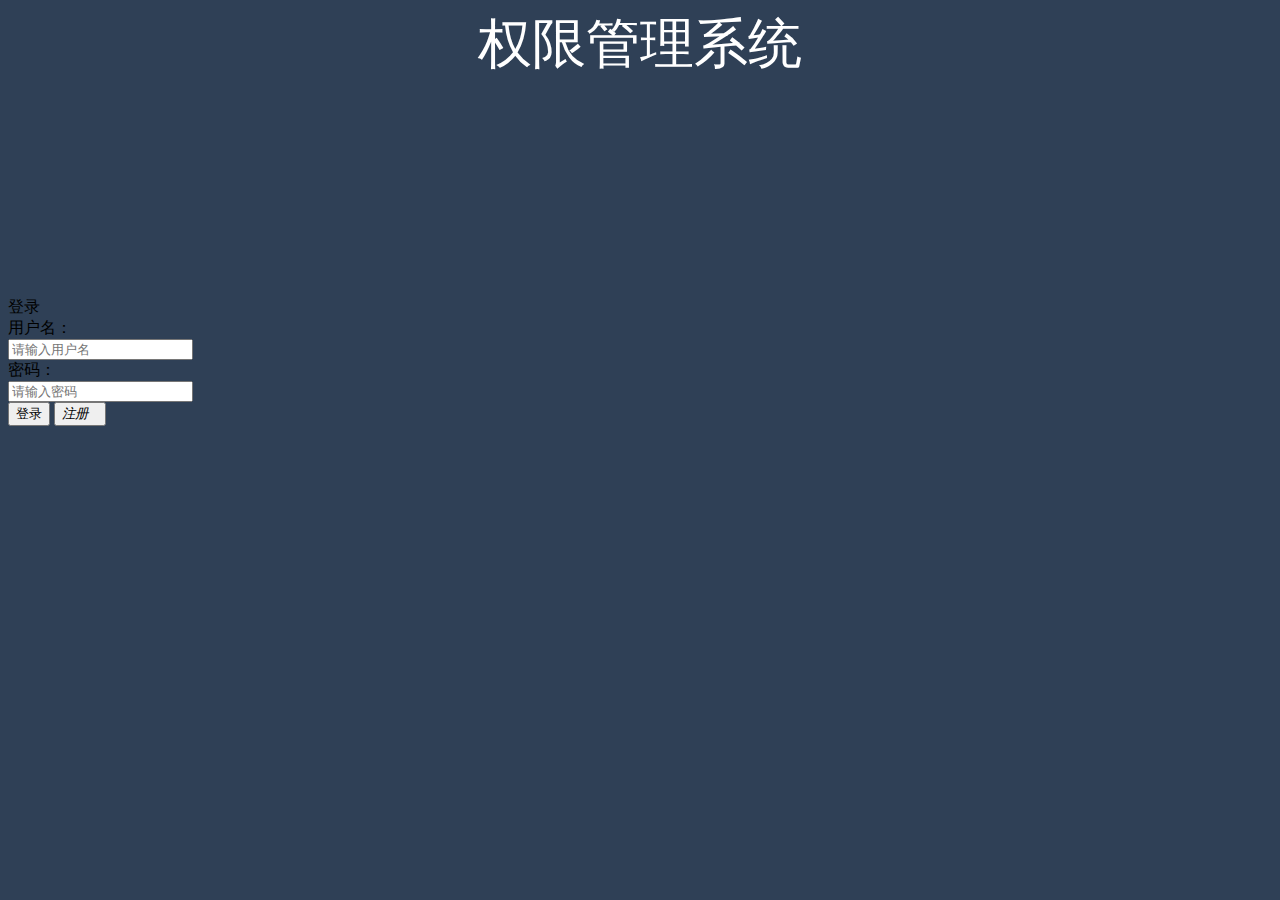
==== src/main/resources/templates/login.html @ 15a92b77 "修改xss，编写页面" ====
<!DOCTYPE html>
<html lang="en" xmlns:th="http://www.thymeleaf.org">
<head th:include="common/scriptInc">
    <meta charset="UTF-8"/>
    <title>登录</title>
</head>
<body>
<div class="layui-fluid">
    <div class="layui-row">
        <div  class="layui-col-xs12 layui-col-sm12 layui-col-md12">
            <span class="title-content">权限管理系统</span>
        </div>

    </div>
<!--    登录-->
    <div class="layui-row login-block">
        <div class="layui-col-xs6 layui-col-sm6 layui-col-md4 layui-col-md-offset4 login-content">
            <div class="layui-card login-card">
                <div class="layui-card-header">登录</div>
                <div class="layui-card-body">
                    <form class="layui-form" action="">
                        <div class="layui-form-item">
                            <label class="layui-form-label">用户名：</label>
                            <div class="layui-input-block">
                                <input type="text" name="userName" required lay-verify="required" placeholder="请输入用户名"
                                       autocomplete="off" class="layui-input">
                            </div>
                        </div>
                        <div class="layui-form-item">
                            <label class="layui-form-label">密码：</label>
                            <div class="layui-input-block">
                                <input type="password" name="passWord" required lay-verify="required"
                                       placeholder="请输入密码" autocomplete="off" class="layui-input">
                            </div>
                        </div>

                            <div class="layui-form-item">
                                <div class="layui-input-block">
                                    <button class="layui-btn" lay-submit lay-filter="toLogin">登录</button>
                                    <button class="layui-btn" lay-submit lay-filter="toRegister" type="button"><i class="layui-icon">注册&#xe602;</i></button>
                                </div>
                            </div>

                    </form>

                </div>
            </div>
        </div>
    </div>

<!--    注册-->
    <div class="layui-row register-block">
        <div class="layui-col-xs6 layui-col-sm6 layui-col-md4 layui-col-md-offset4 register-content">
            <div class="layui-card login-card">
                <div class="layui-card-header">注册</div>
                <div class="layui-card-body">
                    <form class="layui-form" action="">
                        <div class="layui-form-item">
                            <label class="layui-form-label">用户名：</label>
                            <div class="layui-input-block">
                                <input type="text" name="userName" required lay-verify="required" placeholder="请输入用户名"
                                       autocomplete="off" class="layui-input">
                            </div>
                        </div>
                        <div class="layui-form-item">
                            <label class="layui-form-label">密码：</label>
                            <div class="layui-input-block">
                                <input type="password" name="passWord" required lay-verify="required"
                                       placeholder="请输入密码" autocomplete="off" class="layui-input">
                            </div>
                        </div>
                        <div class="layui-form-item">
                            <label class="layui-form-label">确认密码：</label>
                            <div class="layui-input-block">
                                <input type="password" name="password" required lay-verify="required"
                                       placeholder="请输入密码" autocomplete="off" class="layui-input">
                            </div>
                        </div>
                        <div class="layui-form-item">
                            <label class="layui-form-label">性别</label>
                            <div class="layui-input-block">
                                <select name="city" lay-verify="required">
                                    <option value=""></option>
                                    <option value="0">男</option>
                                    <option value="1">女</option>
                                </select>
                            </div>
                        </div>
                        <div class="layui-form-item">
                            <label class="layui-form-label">出生日期</label>
                            <div class="layui-input-block">
                                <input type="text" name="birthday" class="layui-input" id="birthday">
                            </div>
                        </div>
                        <div class="layui-form-item">
                            <div class="layui-input-block">
                                <button class="layui-btn" lay-submit lay-filter="toLogin"><i class="layui-icon">&#xe603;去登录</i>去登录</button>
                                <button class="layui-btn" lay-submit lay-filter="toRegister" type="button">注册</button>
                            </div>
                        </div>

                    </form>

                </div>
            </div>
        </div>
    </div>

</div>

<script>
    layui.use(['form','laydate'], function(){
        var form = layui.form;
        var laydate = layui.laydate;
        var $ = layui.$;

        //执行一个laydate实例
        laydate.render({
            elem: '#birthday' //指定元素
            ,type: 'date'
        });
        //监听提交
        form.on('submit(toLogin)', function(data){
            layer.msg(JSON.stringify(data.field));
            return false;
        });
    });


</script>
</body>
<style>
    body{
        background-color: #2F4056;
    }
    .login-content{
        margin-top: 24vh;
    }
    .title-content{
        display: block;
        font-size: 6vh;
        color: white;
        text-align: center;
        width: 100%;
    }

    .register-block{
        margin-top: 24vh;
        display: none;
    }
</style>
</html>
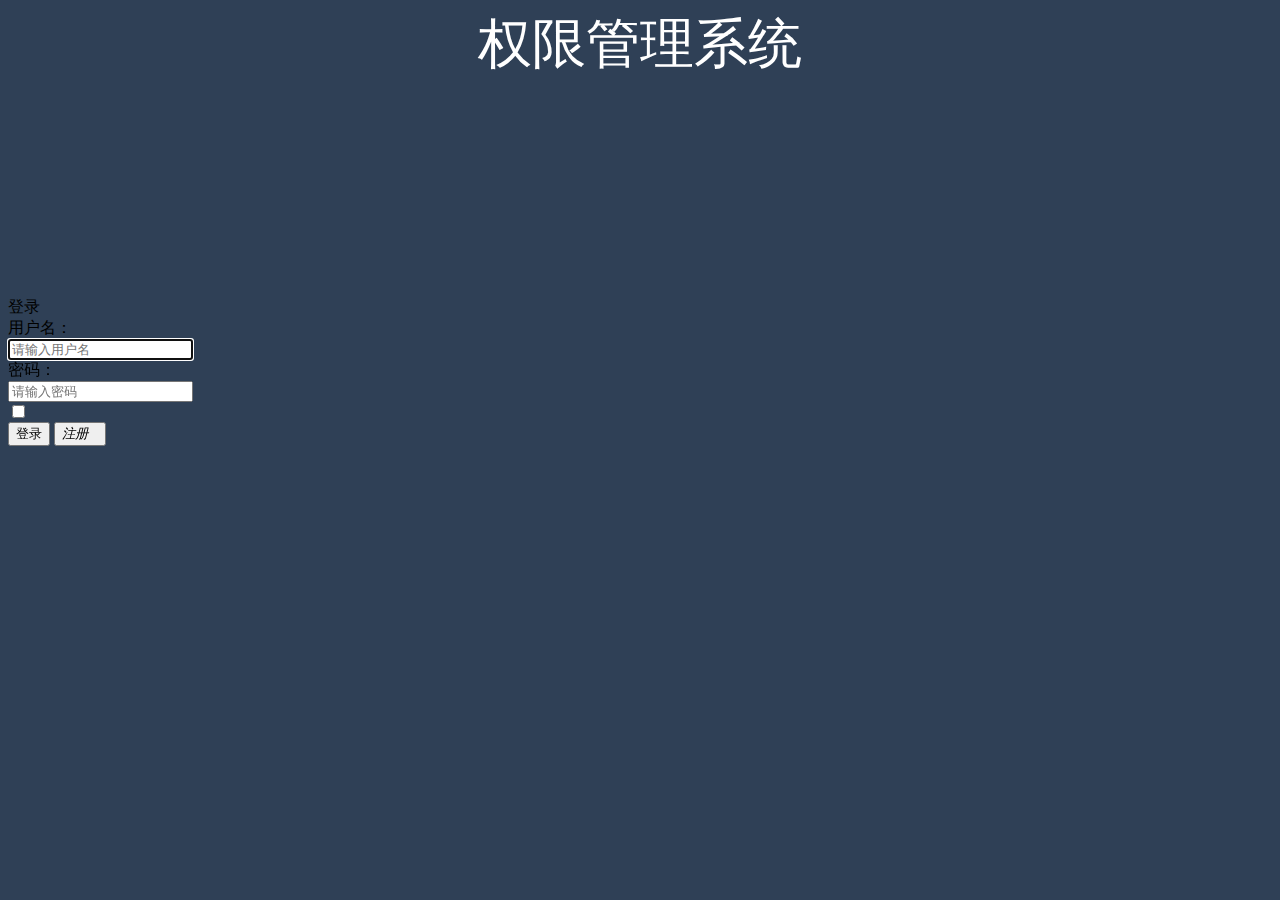
==== commit 5f928d9b: "完成验证登录，还有待完善，修改日志" ====
--- a/src/main/resources/templates/login.html
+++ b/src/main/resources/templates/login.html
@@ -7,23 +7,26 @@
 <body>
 <div class="layui-fluid">
     <div class="layui-row">
-        <div  class="layui-col-xs12 layui-col-sm12 layui-col-md12">
+        <div class="layui-col-xs12 layui-col-sm12 layui-col-md12">
             <span class="title-content">权限管理系统</span>
         </div>
 
     </div>
-<!--    登录-->
+    <!--    登录-->
     <div class="layui-row login-block">
         <div class="layui-col-xs6 layui-col-sm6 layui-col-md4 layui-col-md-offset4 login-content">
             <div class="layui-card login-card">
                 <div class="layui-card-header">登录</div>
                 <div class="layui-card-body">
-                    <form class="layui-form" action="">
+                    <label style="color: red" th:if="${param.error}" th:text="'用户名或密码错误,请重试!'"></label>
+<!--                    action写跳转登录页面路径-->
+
+                    <form class="layui-form" th:action="@{/forward/login}" method="post">
                         <div class="layui-form-item">
                             <label class="layui-form-label">用户名：</label>
                             <div class="layui-input-block">
                                 <input type="text" name="userName" required lay-verify="required" placeholder="请输入用户名"
-                                       autocomplete="off" class="layui-input">
+                                       autocomplete="off" class="layui-input" autofocus="autofocus" >
                             </div>
                         </div>
                         <div class="layui-form-item">
@@ -33,13 +36,18 @@
                                        placeholder="请输入密码" autocomplete="off" class="layui-input">
                             </div>
                         </div>
-
-                            <div class="layui-form-item">
-                                <div class="layui-input-block">
-                                    <button class="layui-btn" lay-submit lay-filter="toLogin">登录</button>
-                                    <button class="layui-btn" lay-submit lay-filter="toRegister" type="button"><i class="layui-icon">注册&#xe602;</i></button>
-                                </div>
-                            </div>
+                        <div class="layui-form-item">
+                            <div class="layui-input-inline">
+                                <input type="checkbox" name="" title="记住密码" lay-skin="primary">
+                            </div>
+                        </div>
+                        <div class="layui-form-item">
+                            <div class="layui-input-block">
+                                <button class="layui-btn" lay-filter="formLogin" type="submit">登录</button>
+                                <button class="layui-btn" type="button" id="to-register"><i class="layui-icon">注册&#xe602;</i>
+                                </button>
+                            </div>
+                        </div>
 
                     </form>
 
@@ -48,31 +56,31 @@
         </div>
     </div>
 
-<!--    注册-->
+    <!--    注册-->
     <div class="layui-row register-block">
         <div class="layui-col-xs6 layui-col-sm6 layui-col-md4 layui-col-md-offset4 register-content">
             <div class="layui-card login-card">
                 <div class="layui-card-header">注册</div>
                 <div class="layui-card-body">
-                    <form class="layui-form" action="">
+                    <form class="layui-form">
                         <div class="layui-form-item">
                             <label class="layui-form-label">用户名：</label>
                             <div class="layui-input-block">
-                                <input type="text" name="userName" required lay-verify="required" placeholder="请输入用户名"
+                                <input type="text" name="userName" required lay-verify="userName" placeholder="请输入用户名"
                                        autocomplete="off" class="layui-input">
                             </div>
                         </div>
                         <div class="layui-form-item">
                             <label class="layui-form-label">密码：</label>
                             <div class="layui-input-block">
-                                <input type="password" name="passWord" required lay-verify="required"
-                                       placeholder="请输入密码" autocomplete="off" class="layui-input">
+                                <input type="password" name="passWord" required lay-verify="passWord"
+                                       placeholder="请输入密码" autocomplete="off" class="layui-input" id="register-pw">
                             </div>
                         </div>
                         <div class="layui-form-item">
                             <label class="layui-form-label">确认密码：</label>
                             <div class="layui-input-block">
-                                <input type="password" name="password" required lay-verify="required"
+                                <input type="password" name="confirmPassWord" required lay-verify="confirmPassWord"
                                        placeholder="请输入密码" autocomplete="off" class="layui-input">
                             </div>
                         </div>
@@ -89,13 +97,16 @@
                         <div class="layui-form-item">
                             <label class="layui-form-label">出生日期</label>
                             <div class="layui-input-block">
-                                <input type="text" name="birthday" class="layui-input" id="birthday">
-                            </div>
-                        </div>
-                        <div class="layui-form-item">
-                            <div class="layui-input-block">
-                                <button class="layui-btn" lay-submit lay-filter="toLogin"><i class="layui-icon">&#xe603;去登录</i>去登录</button>
-                                <button class="layui-btn" lay-submit lay-filter="toRegister" type="button">注册</button>
+                                <input type="text" name="birthday" required lay-verify="required" class="layui-input"
+                                       id="birthday">
+                            </div>
+                        </div>
+
+                        <div class="layui-form-item">
+                            <div class="layui-input-block">
+                                <button class="layui-btn" id="to-login" type="button"><i
+                                        class="layui-icon">&#xe603;去登录</i></button>
+                                <button class="layui-btn" lay-submit lay-filter="formRegister">注册</button>
                             </div>
                         </div>
 
@@ -109,20 +120,81 @@
 </div>
 
 <script>
-    layui.use(['form','laydate'], function(){
+    layui.use(['form', 'laydate'], function () {
         var form = layui.form;
         var laydate = layui.laydate;
         var $ = layui.$;
 
-        //执行一个laydate实例
+        //生日日期选择执行一个laydate实例
         laydate.render({
             elem: '#birthday' //指定元素
-            ,type: 'date'
-        });
-        //监听提交
-        form.on('submit(toLogin)', function(data){
-            layer.msg(JSON.stringify(data.field));
+            , type: 'date'
+        });
+        //登录表单监听提交
+        // form.on('submit(formLogin)', function (data) {
+        //     console.log(data);
+        //     layer.msg(JSON.stringify(data.field));
+        //     $.ajax({
+        //         url: '/user/user-login',
+        //         type: 'post',
+        //         data:data.field,
+        //         dataType:'JSON',
+        //         success: function (result) {
+        //             console.log(result);
+        //             layer.msg(JSON.stringify(data.field));return true;
+        //         }
+        //     });
+        //
+        // });
+
+        //注册表单监听提交
+        form.on('submit(formRegister)', function (data) {
+            var registerValue = data.field;
+            console.log(registerValue);
+            $.ajax({
+                url: '/user/user-register', type: "post", success: function (result) {
+                    console.log(result);
+                },
+                error: function (result) {
+                    return false;
+                }
+            })
             return false;
+        });
+
+        form.verify({
+            userName: function (value, item) { //value：表单的值、item：表单的DOM对象
+                if (!new RegExp("^([\u4E00-\\uFA29]|[\\uE7C7-\\uE7F3]|[a-zA-Z0-9]){4,16}$").test(value)) {
+                    return '4-16位，可以包括字母，数字，汉字！';
+                }
+                if (/(^\_)|(\__)|(\_+$)/.test(value)) {
+                    return '用户名首尾不能出现下划线\'_\'';
+                }
+                if (/^\d+\d+\d$/.test(value)) {
+                    return '用户名不能全为数字';
+                }
+            },
+            passWord: [
+                /^.*(?=.{8,12})(?=.*\d)(?=.*[a-zA-Z])(?=.*[!@#$%^&*?_]).*$/
+                , '密码必须8-12位，必须包括字母，数字，特殊字符！'
+            ],
+            confirmPassWord: [
+                /^.*(?=.{8,12})(?=.*\d)(?=.*[a-zA-Z])(?=.*[!@#$%^&*?_]).*$/
+                , '密码必须8-12位，必须包括字母，数字，特殊字符！'
+            ],
+            confirmPassWord: function (value, item) {
+                if ($("#register-pw").val() != value) {
+                    return "密码不一致，请确认！";
+                }
+            }
+        });
+        $("#to-register").click(function () {
+            $(".login-block").hide();
+            $(".register-block").show();
+        });
+        $("#to-login").click(function () {
+            $(".login-block").show();
+            $(".register-block").hide();
         });
     });
 
@@ -130,13 +202,15 @@
 </script>
 </body>
 <style>
-    body{
+    body {
         background-color: #2F4056;
     }
-    .login-content{
+
+    .login-content {
         margin-top: 24vh;
     }
-    .title-content{
+
+    .title-content {
         display: block;
         font-size: 6vh;
         color: white;
@@ -144,7 +218,7 @@
         width: 100%;
     }
 
-    .register-block{
+    .register-block {
         margin-top: 24vh;
         display: none;
     }
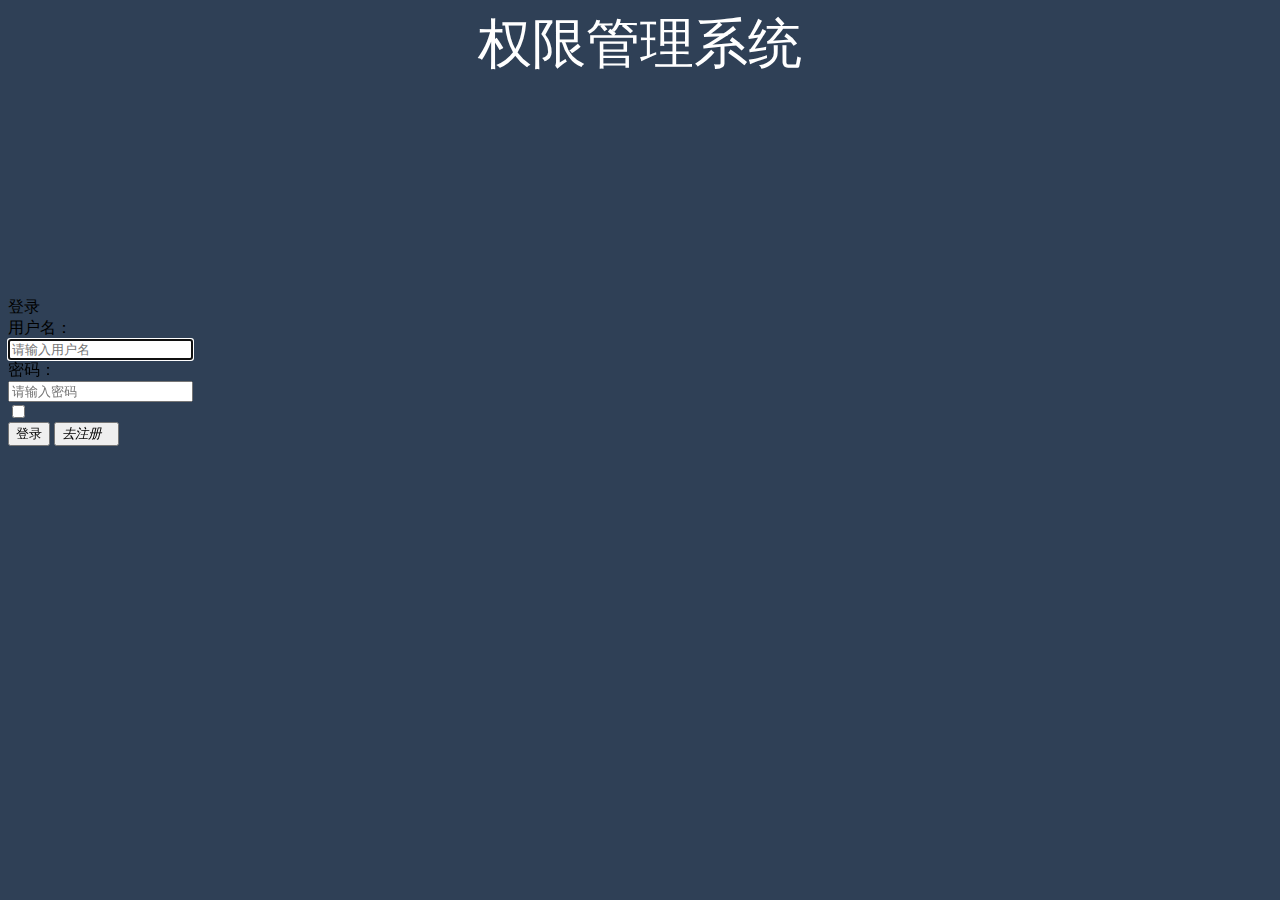
==== commit 8f3bda6c: "添加错误显示页面，完善" ====
--- a/src/main/resources/templates/login.html
+++ b/src/main/resources/templates/login.html
@@ -18,15 +18,15 @@
             <div class="layui-card login-card">
                 <div class="layui-card-header">登录</div>
                 <div class="layui-card-body">
-                    <label style="color: red" th:if="${param.error}" th:text="'用户名或密码错误,请重试!'"></label>
-<!--                    action写跳转登录页面路径-->
+                    <label style="color: red" th:if="error!=''" th:text="${error}"></label>
+                    <!--                    action写路径随便，只需要和配置的登录路径一样即可-->
 
                     <form class="layui-form" th:action="@{/forward/login}" method="post">
                         <div class="layui-form-item">
                             <label class="layui-form-label">用户名：</label>
                             <div class="layui-input-block">
                                 <input type="text" name="userName" required lay-verify="required" placeholder="请输入用户名"
-                                       autocomplete="off" class="layui-input" autofocus="autofocus" >
+                                       autocomplete="off" class="layui-input" autofocus="autofocus">
                             </div>
                         </div>
                         <div class="layui-form-item">
@@ -38,75 +38,16 @@
                         </div>
                         <div class="layui-form-item">
                             <div class="layui-input-inline">
-                                <input type="checkbox" name="" title="记住密码" lay-skin="primary">
+                                <!--                                此处必须为name="remember-me"-->
+                                <input type="checkbox" name="remember-me" id="remember-me" title="记住密码"
+                                       lay-skin="primary">
                             </div>
                         </div>
                         <div class="layui-form-item">
                             <div class="layui-input-block">
                                 <button class="layui-btn" lay-filter="formLogin" type="submit">登录</button>
-                                <button class="layui-btn" type="button" id="to-register"><i class="layui-icon">注册&#xe602;</i>
+                                <button class="layui-btn" type="button" id="to-register" href="/forward/to-register"><i class="layui-icon">去注册&#xe602;</i>
                                 </button>
-                            </div>
-                        </div>
-
-                    </form>
-
-                </div>
-            </div>
-        </div>
-    </div>
-
-    <!--    注册-->
-    <div class="layui-row register-block">
-        <div class="layui-col-xs6 layui-col-sm6 layui-col-md4 layui-col-md-offset4 register-content">
-            <div class="layui-card login-card">
-                <div class="layui-card-header">注册</div>
-                <div class="layui-card-body">
-                    <form class="layui-form">
-                        <div class="layui-form-item">
-                            <label class="layui-form-label">用户名：</label>
-                            <div class="layui-input-block">
-                                <input type="text" name="userName" required lay-verify="userName" placeholder="请输入用户名"
-                                       autocomplete="off" class="layui-input">
-                            </div>
-                        </div>
-                        <div class="layui-form-item">
-                            <label class="layui-form-label">密码：</label>
-                            <div class="layui-input-block">
-                                <input type="password" name="passWord" required lay-verify="passWord"
-                                       placeholder="请输入密码" autocomplete="off" class="layui-input" id="register-pw">
-                            </div>
-                        </div>
-                        <div class="layui-form-item">
-                            <label class="layui-form-label">确认密码：</label>
-                            <div class="layui-input-block">
-                                <input type="password" name="confirmPassWord" required lay-verify="confirmPassWord"
-                                       placeholder="请输入密码" autocomplete="off" class="layui-input">
-                            </div>
-                        </div>
-                        <div class="layui-form-item">
-                            <label class="layui-form-label">性别</label>
-                            <div class="layui-input-block">
-                                <select name="city" lay-verify="required">
-                                    <option value=""></option>
-                                    <option value="0">男</option>
-                                    <option value="1">女</option>
-                                </select>
-                            </div>
-                        </div>
-                        <div class="layui-form-item">
-                            <label class="layui-form-label">出生日期</label>
-                            <div class="layui-input-block">
-                                <input type="text" name="birthday" required lay-verify="required" class="layui-input"
-                                       id="birthday">
-                            </div>
-                        </div>
-
-                        <div class="layui-form-item">
-                            <div class="layui-input-block">
-                                <button class="layui-btn" id="to-login" type="button"><i
-                                        class="layui-icon">&#xe603;去登录</i></button>
-                                <button class="layui-btn" lay-submit lay-filter="formRegister">注册</button>
                             </div>
                         </div>
 
@@ -130,37 +71,6 @@
             elem: '#birthday' //指定元素
             , type: 'date'
         });
-        //登录表单监听提交
-        // form.on('submit(formLogin)', function (data) {
-        //     console.log(data);
-        //     layer.msg(JSON.stringify(data.field));
-        //     $.ajax({
-        //         url: '/user/user-login',
-        //         type: 'post',
-        //         data:data.field,
-        //         dataType:'JSON',
-        //         success: function (result) {
-        //             console.log(result);
-        //             layer.msg(JSON.stringify(data.field));return true;
-        //         }
-        //     });
-        //
-        // });
-
-        //注册表单监听提交
-        form.on('submit(formRegister)', function (data) {
-            var registerValue = data.field;
-            console.log(registerValue);
-            $.ajax({
-                url: '/user/user-register', type: "post", success: function (result) {
-                    console.log(result);
-                },
-                error: function (result) {
-                    return false;
-                }
-            })
-            return false;
-        });
 
         form.verify({
             userName: function (value, item) { //value：表单的值、item：表单的DOM对象
@@ -177,25 +87,15 @@
             passWord: [
                 /^.*(?=.{8,12})(?=.*\d)(?=.*[a-zA-Z])(?=.*[!@#$%^&*?_]).*$/
                 , '密码必须8-12位，必须包括字母，数字，特殊字符！'
-            ],
-            confirmPassWord: [
-                /^.*(?=.{8,12})(?=.*\d)(?=.*[a-zA-Z])(?=.*[!@#$%^&*?_]).*$/
-                , '密码必须8-12位，必须包括字母，数字，特殊字符！'
-            ],
-            confirmPassWord: function (value, item) {
-                if ($("#register-pw").val() != value) {
-                    return "密码不一致，请确认！";
-                }
-            }
+            ]
         });
         $("#to-register").click(function () {
-            $(".login-block").hide();
-            $(".register-block").show();
+            window.location.href="/forward/to-register";
         });
-        $("#to-login").click(function () {
-            $(".login-block").show();
-            $(".register-block").hide();
-        });
+        // $("#to-login").click(function () {
+        //     $(".login-block").show();
+        //     $(".register-block").hide();
+        // });
     });
 
 
@@ -218,9 +118,5 @@
         width: 100%;
     }
 
-    .register-block {
-        margin-top: 24vh;
-        display: none;
-    }
 </style>
 </html>